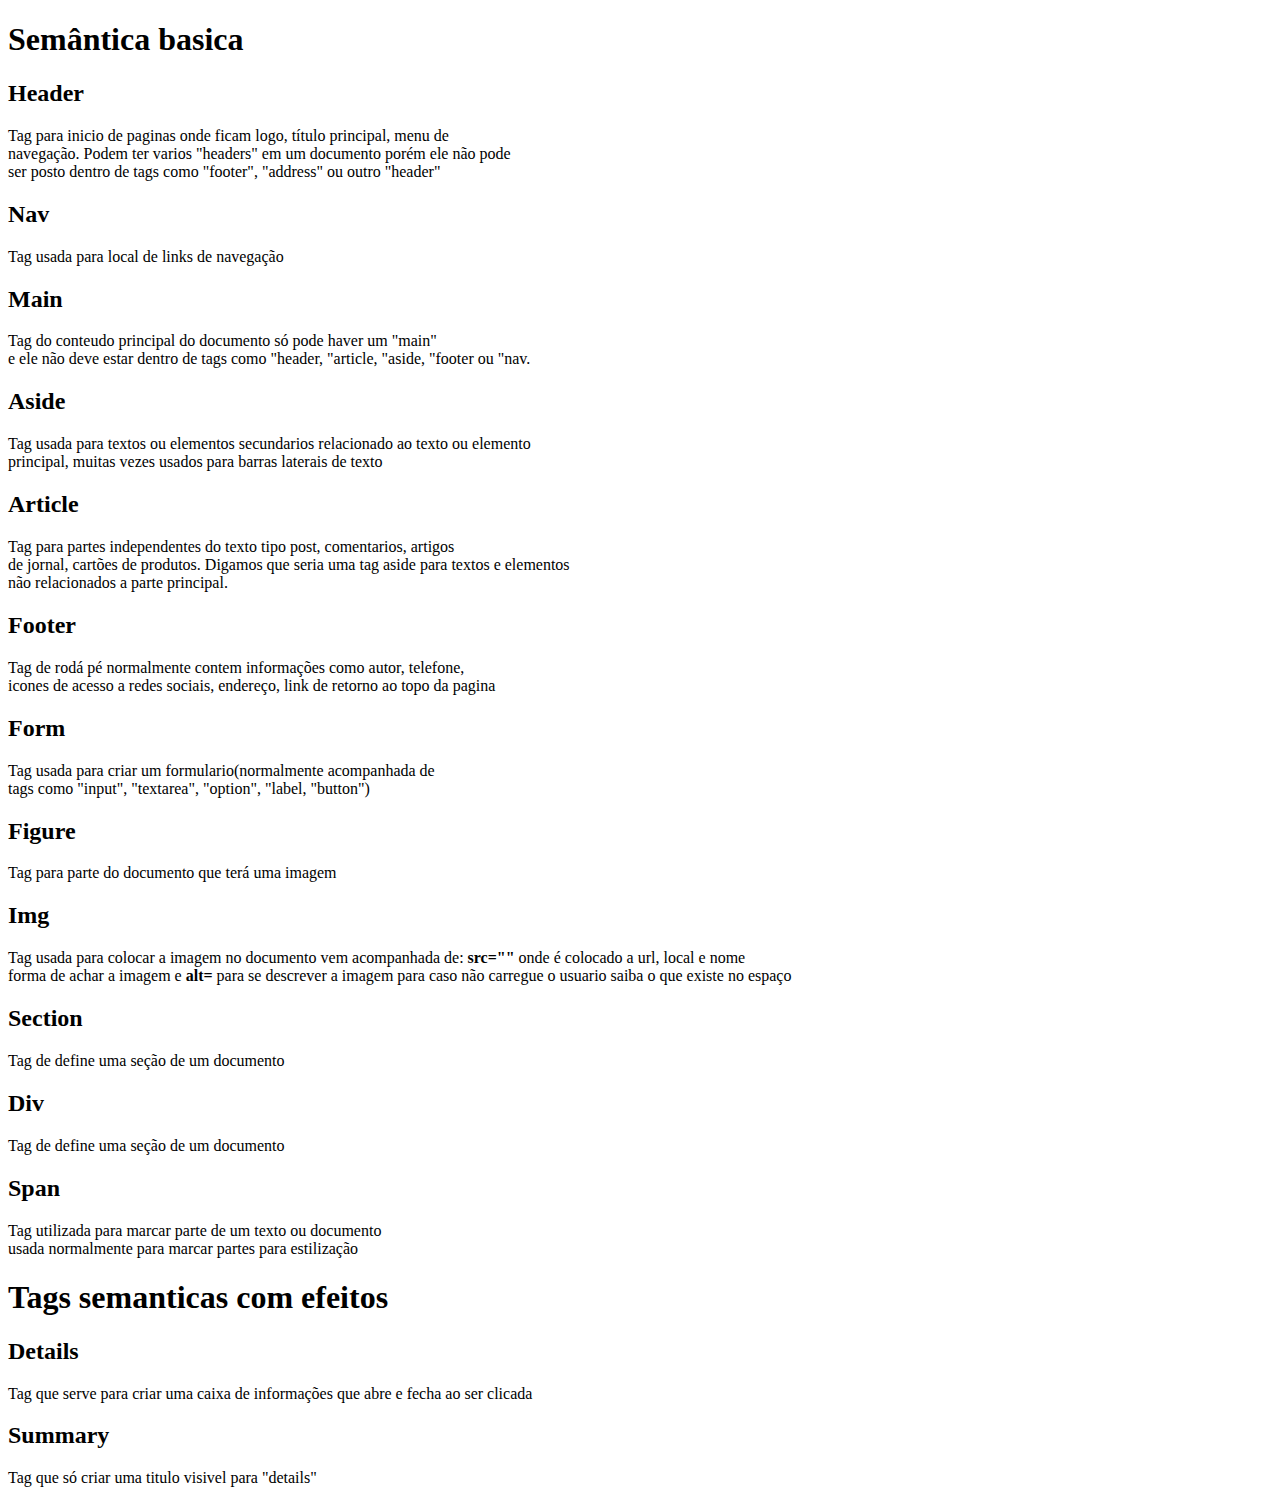
==== 1-Semantica/index.html @ a69697de "Css para textos" ====
<!DOCTYPE html>
<html lang="pt-br"> 
  <!--Define a lingua que será padrão base da pagina-->
  <head>
    
  <head>
    <meta charset="UTF-8" />
    <!--Meta tag responsavel pelos modelos de Caracteres que serão utilizados -->

    <meta http-equiv="X-UA-Compatible" content="IE=Edge" />
    <!-- É utilizado para configurar a página web, para que ela esteja sempre em sua versão mais recente, só existe para Edge por questões de compatibilidade-->
    
    <meta name="viewport" content="width=device-width, initial-scale=1.0" />
    <!--Faz com que a legura da pagina se ajuste a largura do dispositivo-->
    
    <meta name=" description" content="" />
    <!--no contente colocamos um texto curto para descrever o que a pagina irá apresentar nos buscadores-->
    
    <meta name="Keywords" content="" />
    <!--contente deve conter palavras chaves para ajudar nos buscadores-->
    
    <meta name="author" content="" />
    <!--contente caso queira deve conter o nome do autor-->
    <title>Semântica basica</title>
  </head>
  <body>
    <h1>Semântica basica</h1>

    <h2>Header</h2>
    <p>
      Tag para inicio de paginas onde ficam logo, título principal, menu de<br />
      navegação. Podem ter varios "headers" em um documento porém ele não pode
      <br />
      ser posto dentro de tags como "footer", "address" ou outro "header"
    </p>

    <h2>Nav</h2>
    <p>Tag usada para local de links de navegação</p>

    <h2>Main</h2>
    <p>
      Tag do conteudo principal do documento só pode haver um "main"<br />
      e ele não deve estar dentro de tags como "header, "article, "aside,
      "footer ou "nav.
    </p>

    <h2>Aside</h2>
    <p>
      Tag usada para textos ou elementos secundarios relacionado ao texto ou
      elemento<br />
      principal, muitas vezes usados para barras laterais de texto
    </p>

    <h2>Article</h2>
    <p>
      Tag para partes independentes do texto tipo post, comentarios, artigos<br />
      de jornal, cartões de produtos. Digamos que seria uma tag aside para
      textos e elementos<br />
      não relacionados a parte principal.
    </p>

    <h2>Footer</h2>
    <p>
      Tag de rodá pé normalmente contem informações como autor, telefone,<br />
      icones de acesso a redes sociais, endereço, link de retorno ao topo da
      pagina
    </p>
  </body>

  <h2>Form</h2>
  <p>
    Tag usada para criar um formulario(normalmente acompanhada de <br />
    tags como "input", "textarea", "option", "label, "button")
  </p>

  <h2>Figure</h2>
  <p>Tag para parte do documento que terá uma imagem</p>

  <h2>Img</h2>
  <p>
    Tag usada para colocar a imagem no documento vem acompanhada de:
    <strong>src=""</strong> onde é colocado a url, local e nome<br />
    forma de achar a imagem e <strong>alt=</strong> para se descrever a imagem
    para caso não carregue o usuario saiba o que existe no espaço
  </p>

  <h2>Section</h2>
  <p>Tag de define uma seção de um documento</p>
  
  <h2>Div</h2>
  <p>Tag de define uma seção de um documento</p>

  <h2>Span</h2>
  <p>Tag utilizada para marcar parte de um texto ou documento<br/>
    usada normalmente para marcar partes para estilização </p>


  <h1>Tags semanticas com efeitos</h1>

  <h2>Details</h2>
  <p>
    Tag que serve para criar uma caixa de informações que abre e fecha ao ser
    clicada
  </p>

  <h2>Summary</h2>
  <p>Tag que só criar uma titulo visivel para "details"</p>

  
</html>
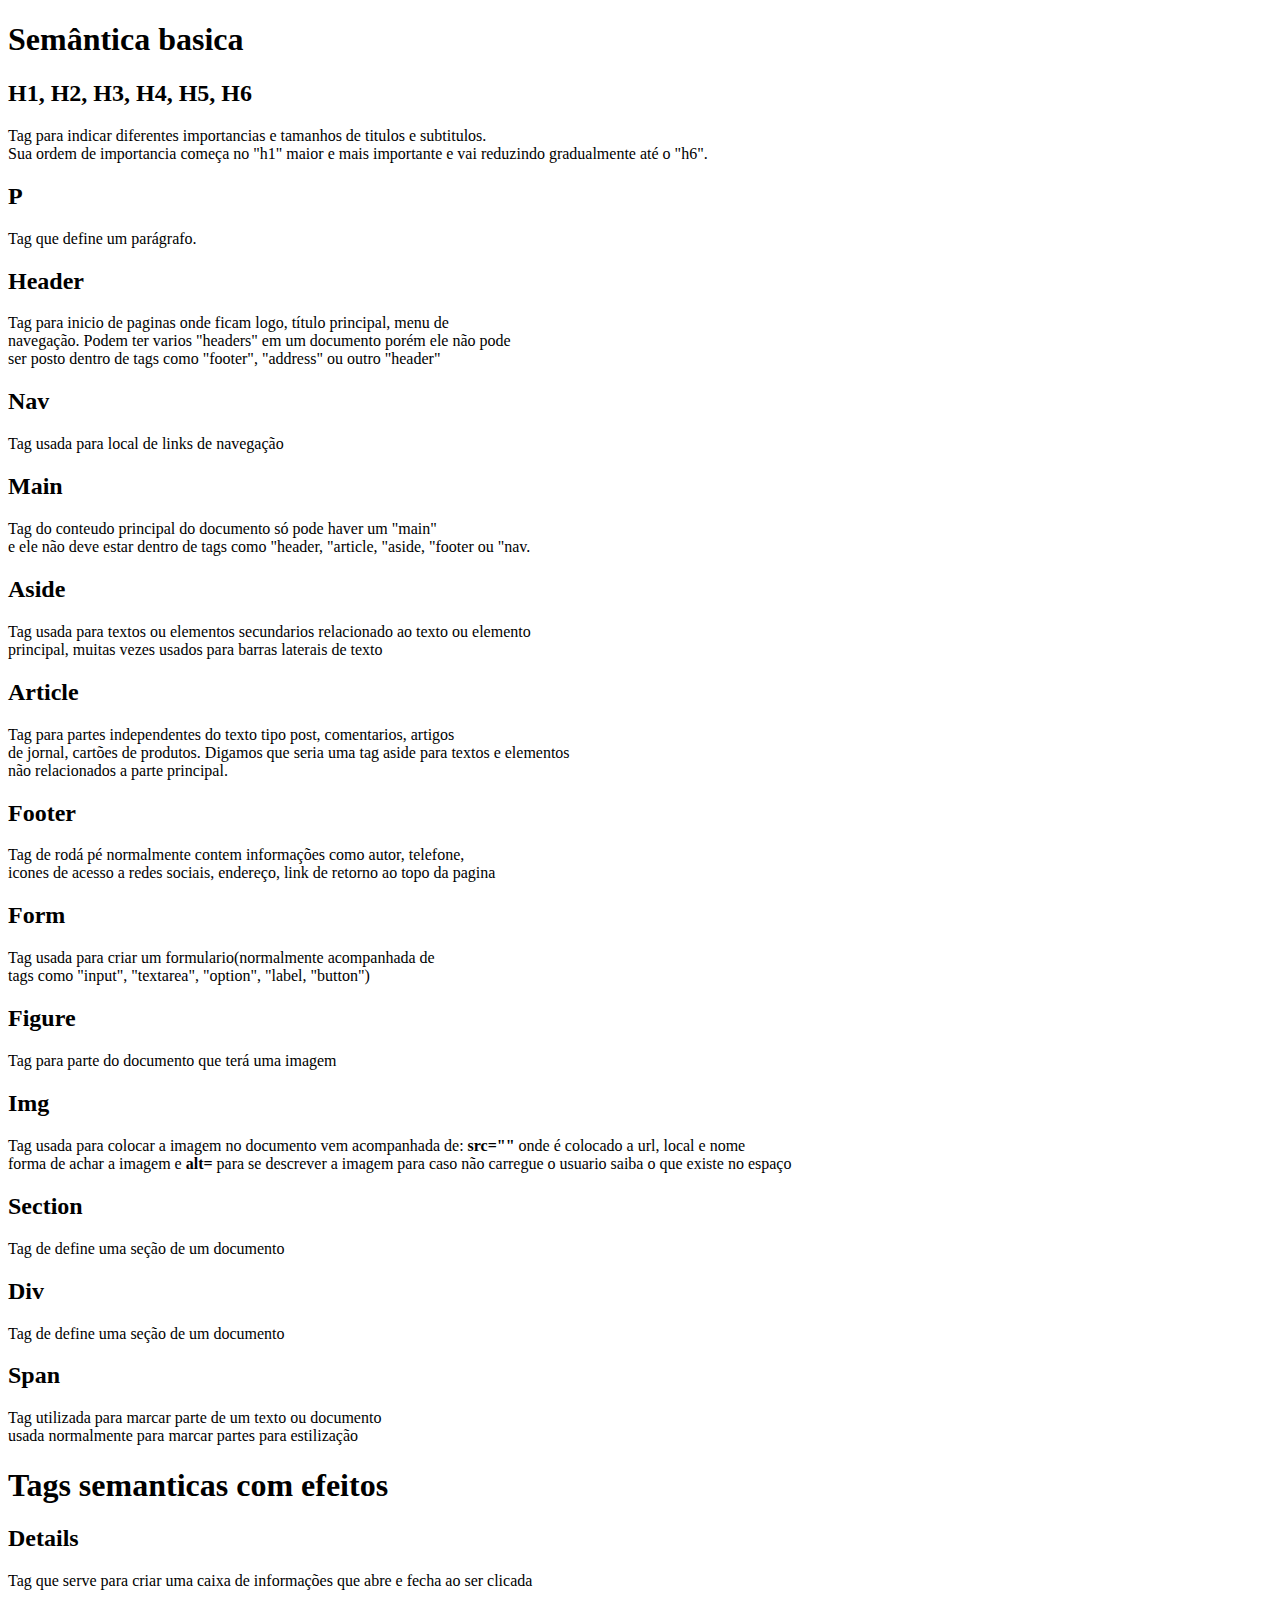
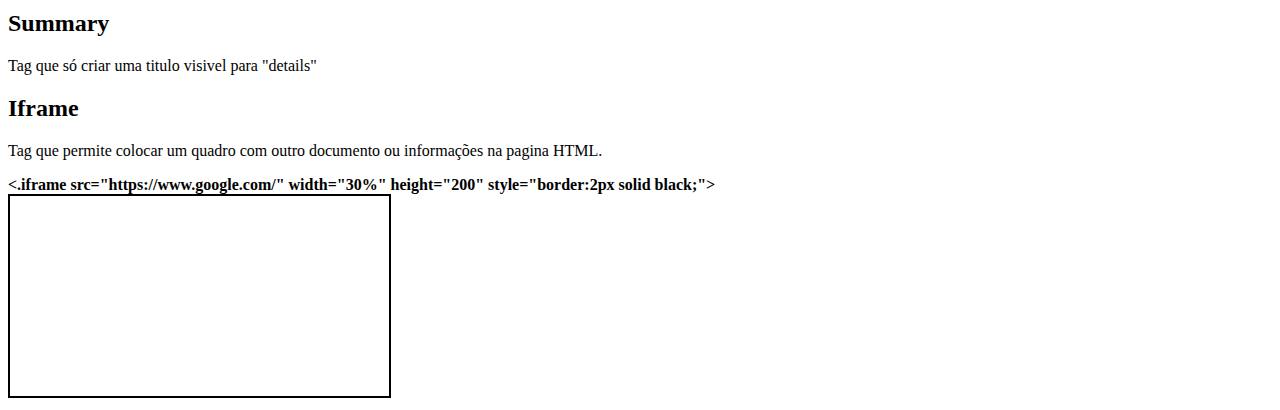
==== commit 1886307d: "Inputs" ====
--- a/1-Semantica/index.html
+++ b/1-Semantica/index.html
@@ -25,6 +25,13 @@
   </head>
   <body>
     <h1>Semântica basica</h1>
+
+    <h2>H1, H2, H3, H4, H5, H6</h2>
+    <p>Tag para indicar diferentes importancias e tamanhos de titulos e subtitulos.<br/>
+    Sua ordem de importancia começa no "h1" maior e mais importante e vai reduzindo gradualmente até o "h6".</p>
+
+    <h2>P</h2>
+    <p>Tag que define um parágrafo.</p>
 
     <h2>Header</h2>
     <p>
@@ -106,5 +113,12 @@
   <h2>Summary</h2>
   <p>Tag que só criar uma titulo visivel para "details"</p>
 
-  
+  <h2>Iframe</h2>
+  <p>Tag que permite colocar um quadro com outro documento ou informações na pagina HTML.</p>
+  <strong> <.iframe src="https://www.google.com/" width="30%" height="200" style="border:2px solid black;">
+  </.iframe></strong>
+ <br/>
+
+  <iframe src="https://www.google.com/" width="30%" height="200" style="border:2px solid black;">
+  </iframe>
 </html>
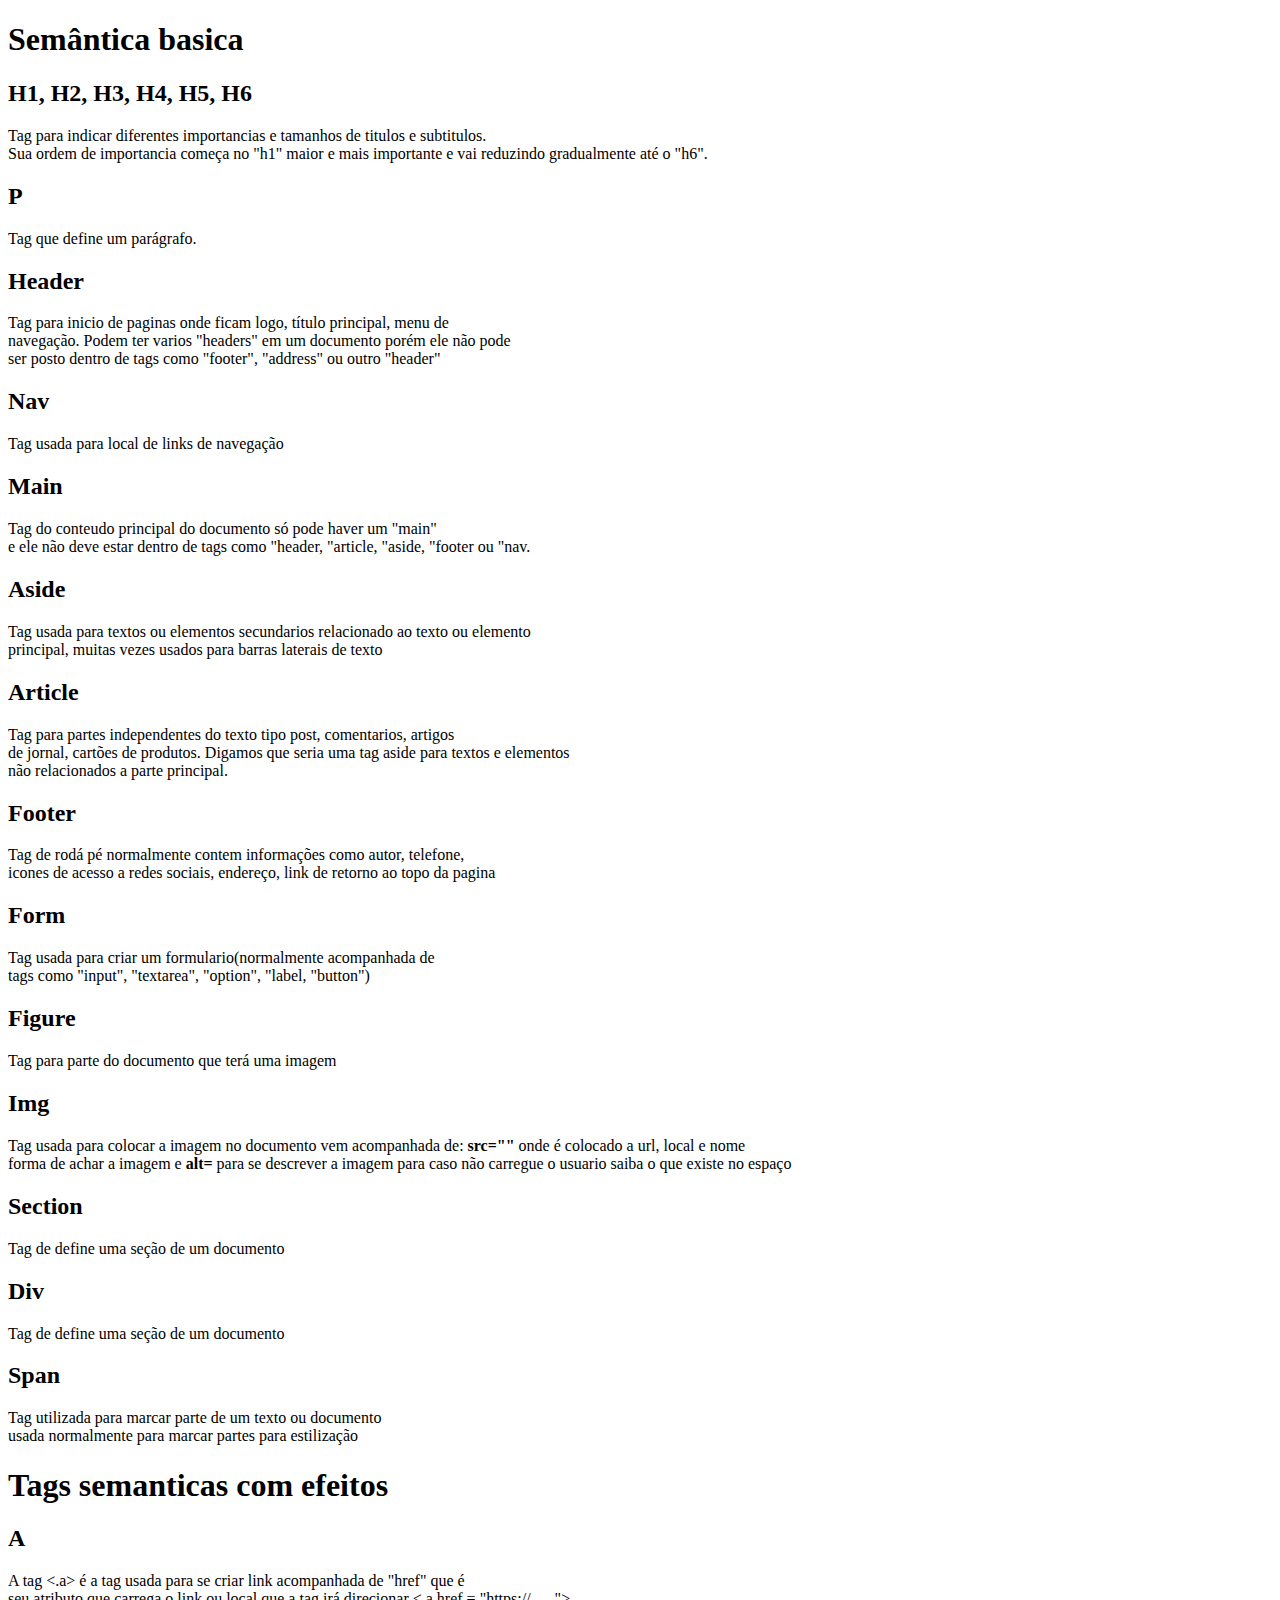
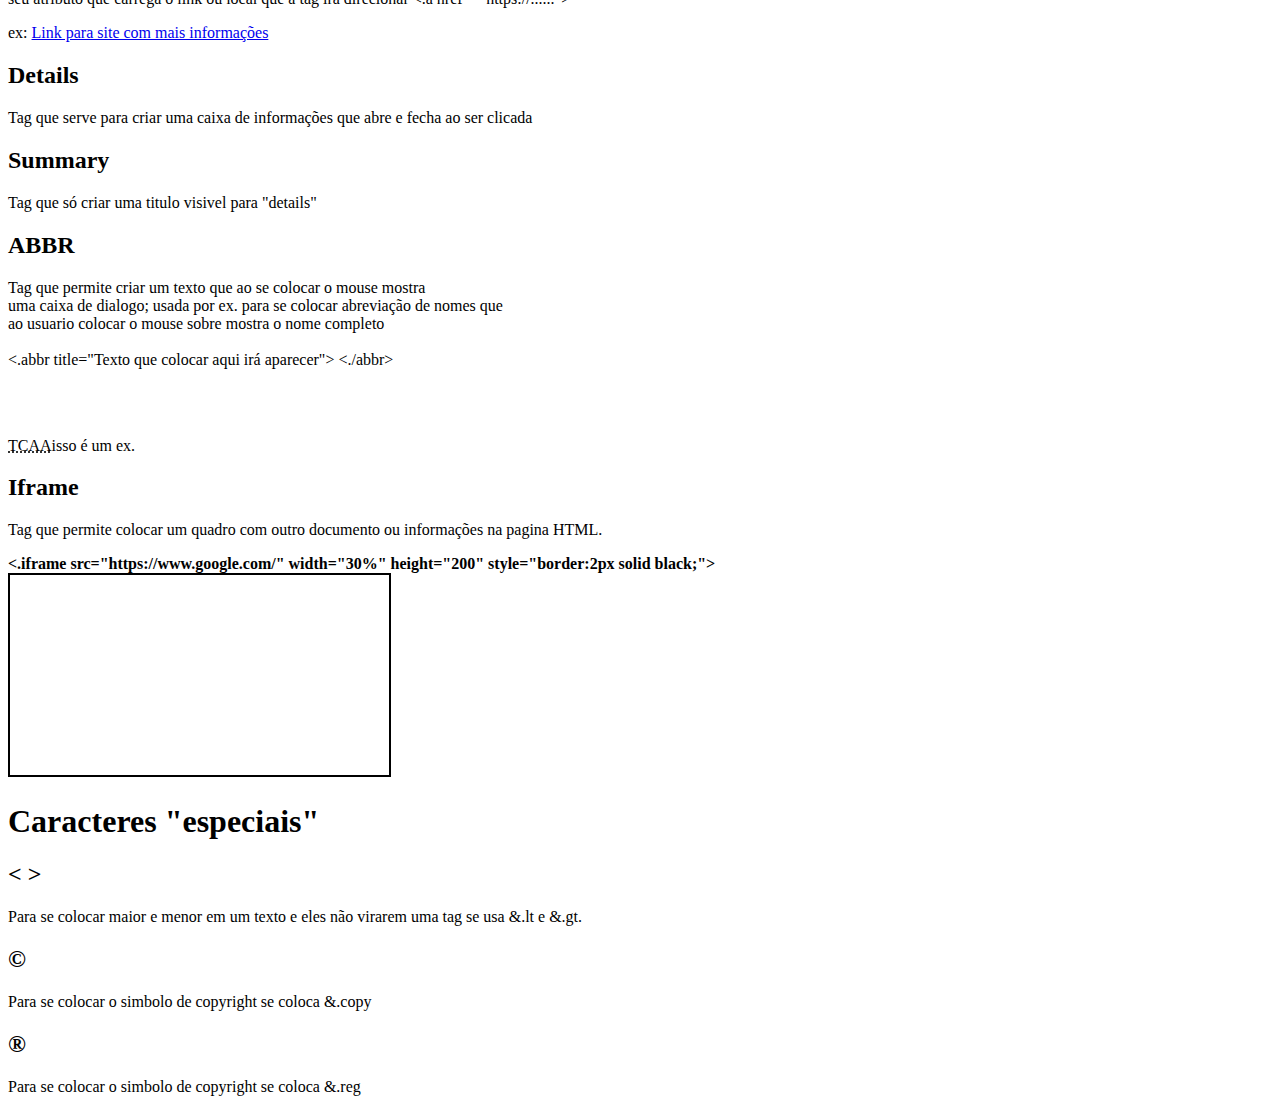
==== commit 40988456: "Primeira edição" ====
--- a/1-Semantica/index.html
+++ b/1-Semantica/index.html
@@ -104,6 +104,13 @@
 
   <h1>Tags semanticas com efeitos</h1>
 
+  <h2>A</h2>
+  <p>A tag <.a> é a tag usada para se criar link acompanhada de "href" que é <br/>
+  seu atributo que carrega o link ou local que a tag irá direcionar <.a href = "https://......"></p>
+  <p>
+    ex: <a href="https://www.w3schools.com/">Link para site com mais informações</a>
+  </p>
+
   <h2>Details</h2>
   <p>
     Tag que serve para criar uma caixa de informações que abre e fecha ao ser
@@ -113,6 +120,16 @@
   <h2>Summary</h2>
   <p>Tag que só criar uma titulo visivel para "details"</p>
 
+  <h2>ABBR</h2>
+  <p>Tag que permite criar um texto que ao se colocar o mouse mostra<br/>
+    uma caixa de dialogo; usada por ex. para se colocar abreviação de nomes que <br/>
+    ao usuario colocar o mouse sobre mostra o nome completo <br/><br/>
+    <.abbr title="Texto que colocar aqui irá aparecer"> <./abbr></p><br/><br/>
+
+    <p><abbr title="Texto que colocar aqui irá aparecer">TCAA</abbr>isso é um ex.</p>    
+
+
+
   <h2>Iframe</h2>
   <p>Tag que permite colocar um quadro com outro documento ou informações na pagina HTML.</p>
   <strong> <.iframe src="https://www.google.com/" width="30%" height="200" style="border:2px solid black;">
@@ -121,4 +138,23 @@
 
   <iframe src="https://www.google.com/" width="30%" height="200" style="border:2px solid black;">
   </iframe>
+
+
+  <h1>Caracteres "especiais"</h1>
+
+  <h2>&lt  &gt</h2>
+  <p>Para se colocar maior e menor em um texto e eles não virarem uma tag se usa &.lt e &.gt.</p>
+
+  <h2>&copy</h2>
+  <p>Para se colocar o simbolo de copyright se coloca &.copy</p>
+
+  <h2>&reg</h2>
+  <p>Para se colocar o simbolo de copyright se coloca &.reg</p>
+
+  <h2></h2>
+  <p></p>
+
+  <h2></h2>
+  <p></p>
+  
 </html>
